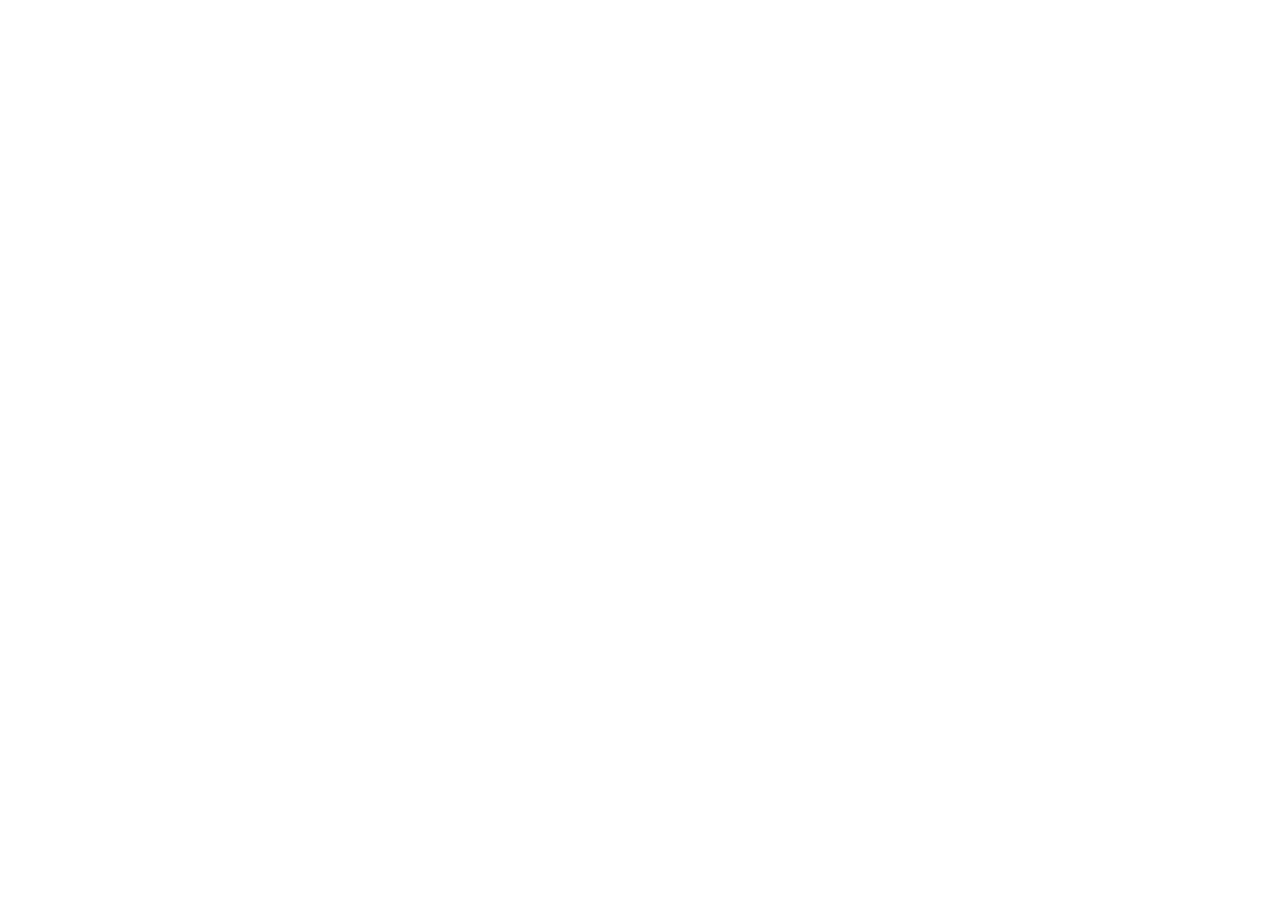
==== index.html @ df540ab2 "spacing changes" ====
<!DOCTYPE html>
<html lang="en">
<head>
	<meta charset="UTF-8">
	<title>BGPlay Polycule</title>
	<script>
	  window.BGPLAY_PROJECT_URL = "/";
	</script>
	<script src="widget/bgplayjs-main-widget.js"></script>
</head>
<body>
<div id="bgplay"></div>
<script>
  BGPlayWidget(
	  "BGPlay",
	  "bgplay",
	  {
		width: 1100,
		height: 800,
		polyculeUrl: "polycule.json"
	  },
	  {
		resource: "polycule",
		preventNewQueries: true,
		unix_timestamps: "TRUE"
	  }
  );
</script>
</body>
</html>
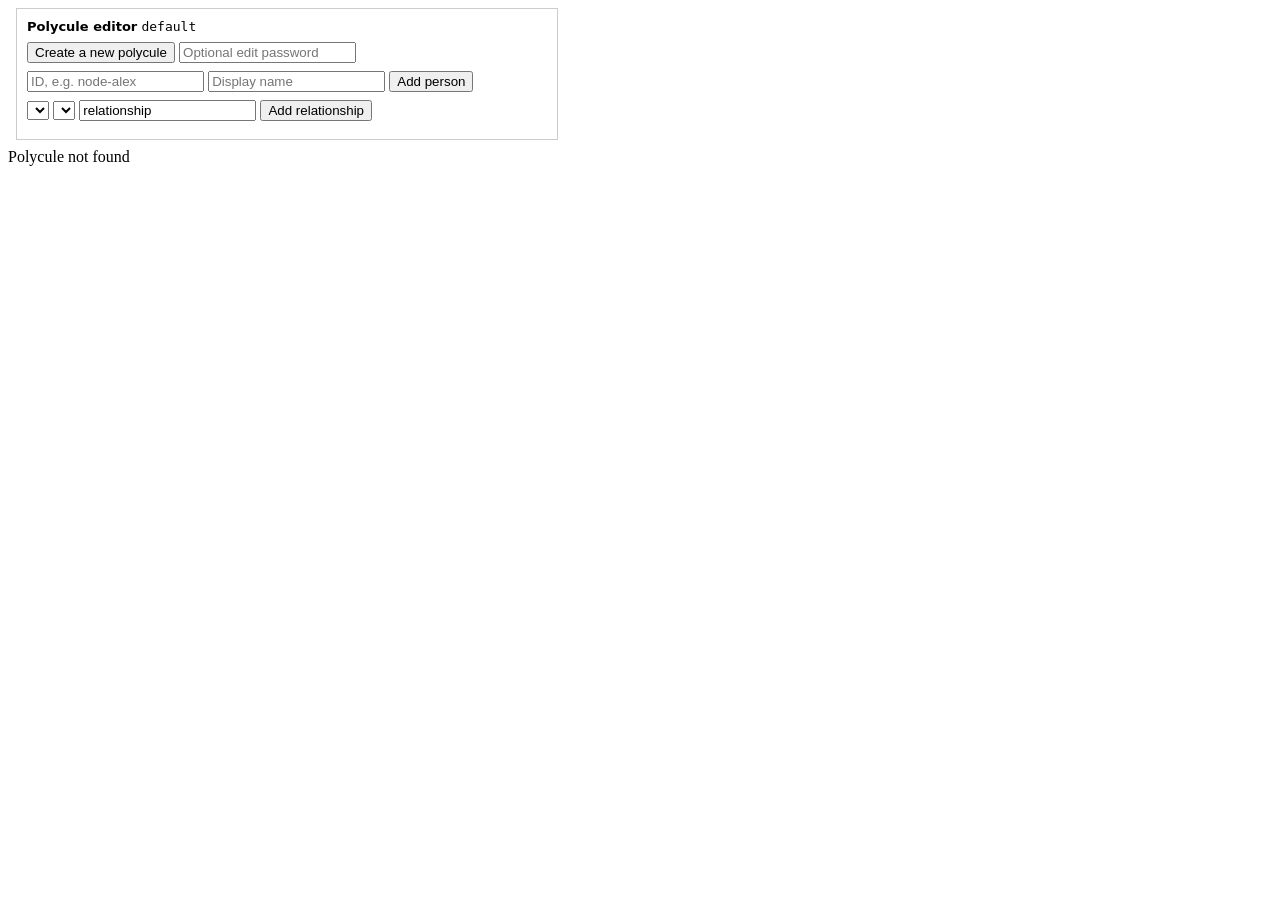
==== commit f5299b3d: "web server" ====
--- a/index.html
+++ b/index.html
@@ -6,25 +6,45 @@
 	<script>
 	  window.BGPLAY_PROJECT_URL = "/";
 	</script>
-	<script src="widget/bgplayjs-main-widget.js"></script>
+	<script src="/widget/bgplayjs-main-widget.js"></script>
+<!--	<script src="relationship-stream.js"></script>-->
+	<script src="/relationship-editor.js"></script>
 </head>
 <body>
 <div id="bgplay"></div>
 <script>
-  BGPlayWidget(
-	  "BGPlay",
-	  "bgplay",
-	  {
-		width: 1100,
-		height: 800,
-		polyculeUrl: "polycule.json"
-	  },
-	  {
-		resource: "polycule",
-		preventNewQueries: true,
-		unix_timestamps: "TRUE"
-	  }
-  );
+  (function () {
+    var pathMatch = window.location.pathname.match(/^\/polycule\/([^/]+)$/);
+    var polyculeId = (pathMatch && pathMatch[1]) || window.location.hash.slice(1) || "default";
+    var url = "/api/polycules/" + encodeURIComponent(polyculeId);
+
+    if (window.location.pathname === "/new") {
+      document.getElementById("bgplay").textContent = "Create a polycule to begin.";
+      return;
+    }
+
+    fetch(url)
+      .then(function (response) {
+        if (!response.ok) throw new Error("Polycule not found");
+        return response.json();
+      })
+      .then(function (polycule) {
+        if (!polycule.relationships.length) {
+          document.getElementById("bgplay").textContent =
+            "Add people and at least one relationship to display the graph.";
+          return;
+        }
+        BGPlayWidget(
+          "BGPlay",
+          "bgplay",
+          { width: 1100, height: 800, polyculeUrl: url },
+          { resource: "polycule", preventNewQueries: true, unix_timestamps: "TRUE" }
+        );
+      })
+      .catch(function (error) {
+        document.getElementById("bgplay").textContent = error.message;
+      });
+  }());
 </script>
 </body>
 </html>
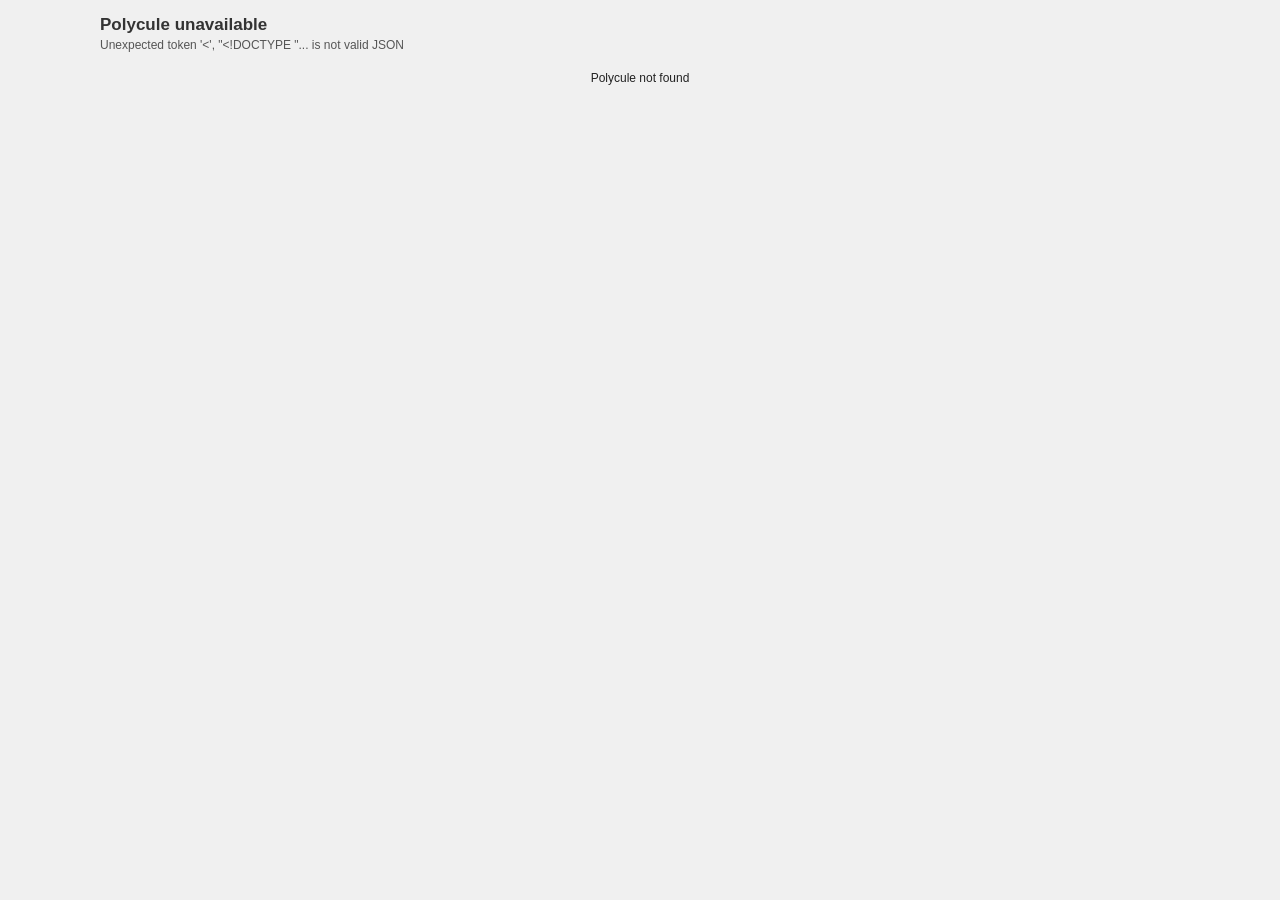
==== commit 461b5661: "mmmgpggghhh" ====
--- a/index.html
+++ b/index.html
@@ -9,6 +9,7 @@
 	<script src="/widget/bgplayjs-main-widget.js"></script>
 <!--	<script src="relationship-stream.js"></script>-->
 	<script src="/relationship-editor.js"></script>
+	<link rel="stylesheet" href="/relationship-editor.css">
 </head>
 <body>
 <div id="bgplay"></div>
--- a/relationship-editor.css
+++ b/relationship-editor.css
@@ -0,0 +1,28 @@
+body { margin: 0; background: #f0f0f0; color: #222; font: 12px Arial, Helvetica, sans-serif; }
+.polycule-editor { box-sizing: border-box; max-width: 1100px; margin: 7px auto 4px; padding: 8px 10px; }
+.polycule-editor h1 { margin: 0 0 3px; font-size: 17px; font-weight: bold; color: #333; }
+.polycule-editor h2 { margin: 0 0 6px; padding-bottom: 3px; border-bottom: 1px solid #ccc; font-size: 13px; color: #333; }
+.polycule-editor p { margin: 3px 0 7px; color: #555; }
+.editor-grid { display: grid; grid-template-columns: repeat(auto-fit, minmax(280px, 1fr)); gap: 6px; margin-top: 6px; }
+.editor-card { padding: 7px; background: #fff; }
+.editor-card.wide { grid-column: 1 / -1; }
+.editor-form { display: flex; flex-wrap: wrap; gap: 5px; align-items: end; }
+.editor-form label { display: grid; gap: 2px; flex: 1 1 105px; color: #444; font-size: 11px; font-weight: bold; }
+.editor-form input, .editor-form select { box-sizing: border-box; width: 100%; min-height: 23px; padding: 2px 4px; border: 1px solid #999; border-radius: 0; color: #222; background: #fff; font: 12px Arial, Helvetica, sans-serif; }
+.polycule-editor button { min-height: 23px; padding: 2px 7px; cursor: pointer; border: 1px solid #777; border-radius: 0; color: #111; background: #e4e4e4; font: bold 11px Arial, Helvetica, sans-serif; }
+.polycule-editor button:hover { background: #d4d4d4; }
+.polycule-editor button.secondary { border-color: #888; color: #222; background: #ededed; }
+.polycule-editor button.danger { border-color: #a66; color: #7a1616; background: #f3e8e8; }
+.share-url { display: flex; gap: 5px; align-items: center; padding: 5px; font-size: 11px; }
+.share-url code { overflow: auto; flex: 1; white-space: nowrap; font: 11px "Courier New", monospace; }
+.item-list { display: grid; gap: 0; }
+.item { display: flex; gap: 5px; align-items: center; flex-wrap: wrap; padding: 4px 1px; border-bottom: 1px dotted #c8c8c8; }
+.item:last-child { border-bottom: 0; }
+.item-name { flex: 1; min-width: 140px; }
+.muted { color: #666; font-size: 11px; }
+.ended { color: #8a5700; font-size: 11px; font-weight: bold; }
+@media (max-width: 600px) { .polycule-editor { margin: 2px; padding: 6px; } }
+#bgplay{
+	display: grid;
+	justify-content: center;
+}
